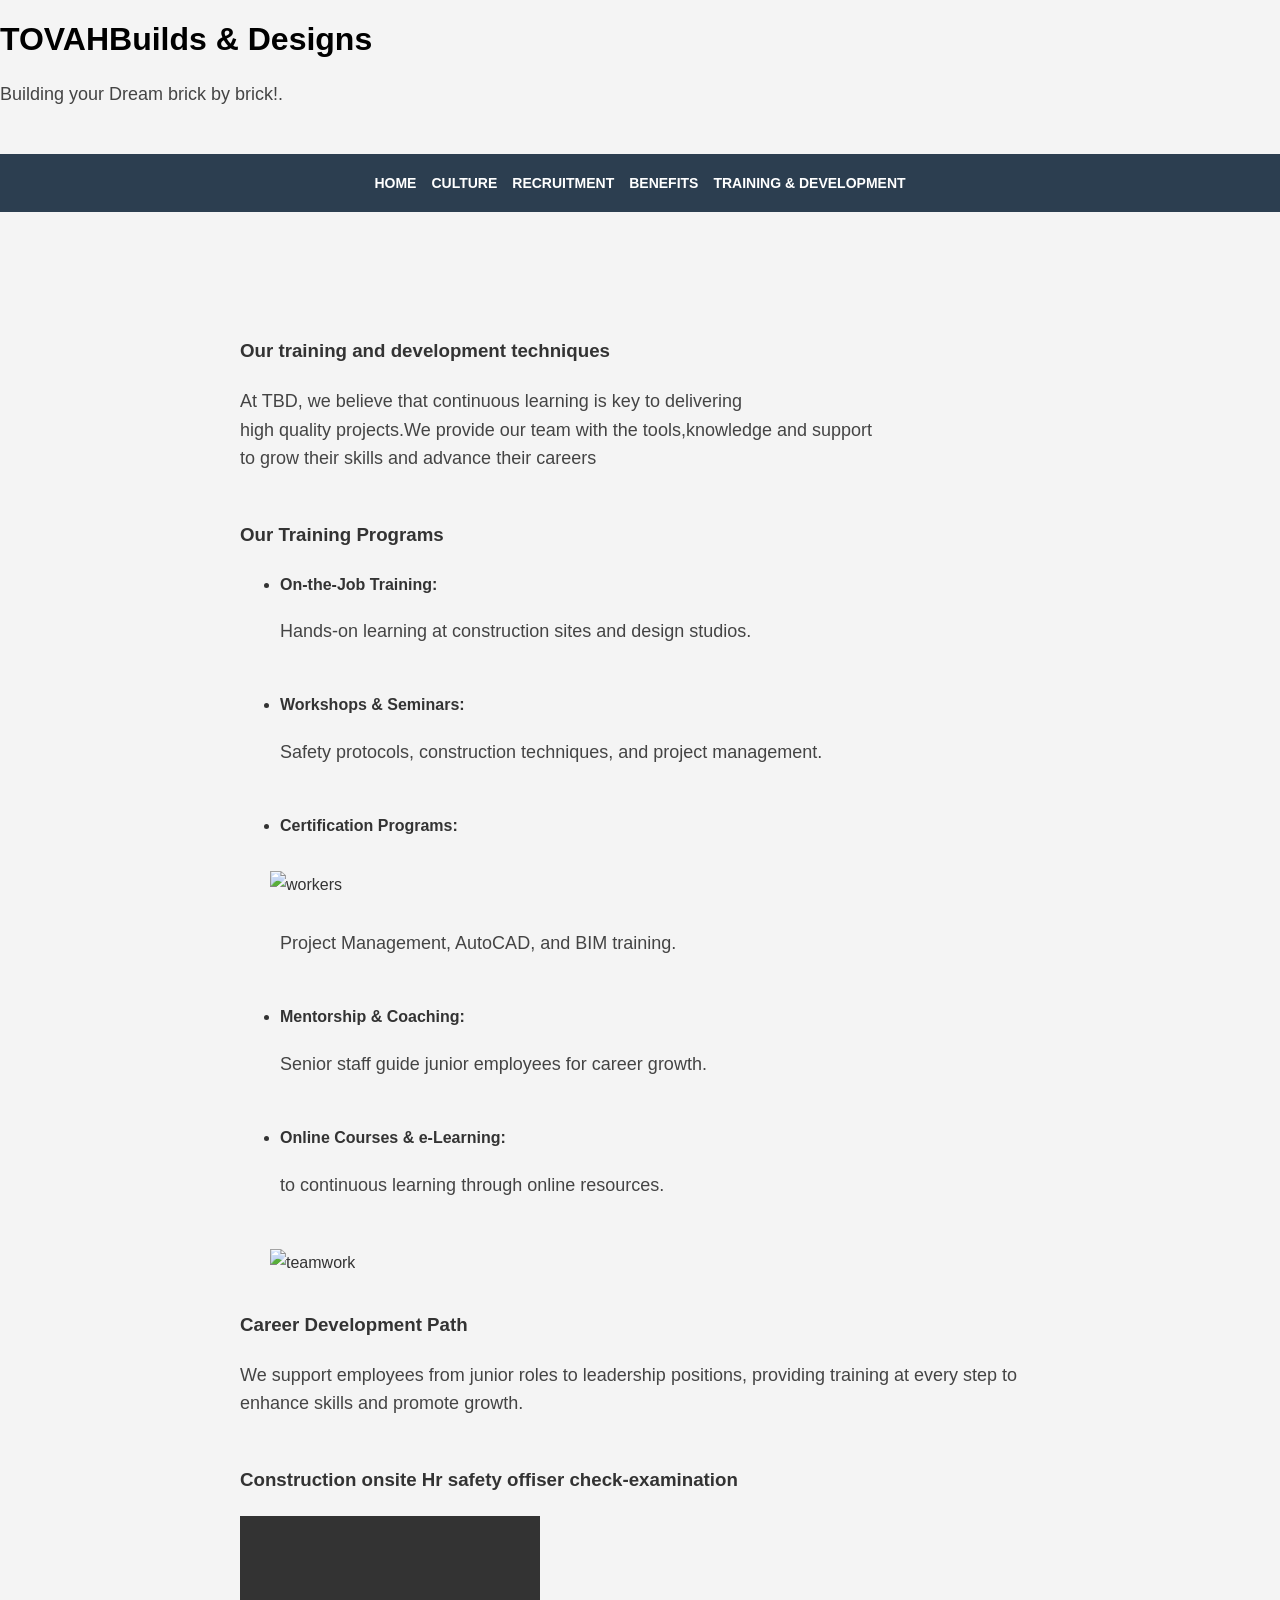
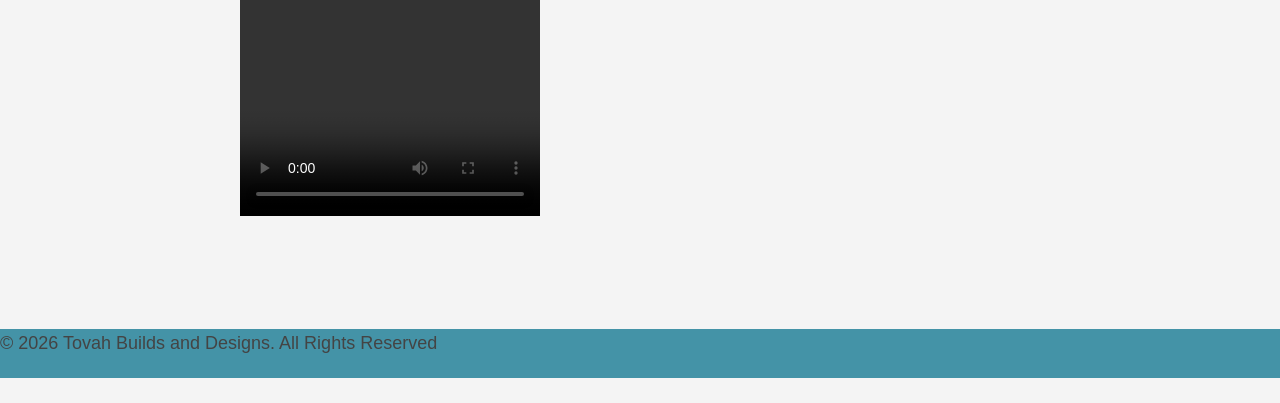
==== training-and-development.html @ 7a0fd261 "Rename Matsepe.BAHR/training-and-development.html to training-and-development.html" ====
<!DOCTYPE html>
<html lang="en">
<head> 
    <meta charset="UFT-8">
    <meta http-equiv="X-UA-Compatible" content="IE=edge">
    <meta name="viewpoint" content="width=device-width, initial-scale=1.0">
<title>Tovah Builds & Designs </title>
<link rel="stylesheet" href="style.css">
</head> 
<body>
    <header class="hero">
        <div class="hero-content">
        <h1>TOVAH<span>Builds & Designs</span></h1>
        <p>Building your Dream brick by brick!.</p>
        </div>
    </header>
    <nav class="navbar"> 
    <ul>
        <li><a href="index.html">Home</a></li>
        <li><a href="company-culture.html"> Culture</a> </li>
        <li><a href="recruitment-or-careers.html">Recruitment</a> </li>
        <li><a href="benefits-of-employees.html"> Benefits</a> </li>
        <li><a href="training-and-development.html">Training & Development</a> </li>
    </ul>
    </nav>

    <main>
        <h3>Our training and development techniques</h3>
<p>At TBD, we believe that continuous learning is key to delivering<br>
high quality projects.We provide our team with the tools,knowledge and support<br>
to grow their skills and advance their careers</p>

<h3>Our Training Programs</h3>
<ul>
    <li><strong>On-the-Job Training:</strong></li> <P> 
        Hands-on learning at construction sites and design studios.</p>
    <li><strong>Workshops & Seminars:</strong></li>
    <p>Safety protocols, construction techniques, and project management.</P>
    <li><strong>Certification Programs:</strong></li>
</ul>
    <div class="image-container">
            <img src="workers.jpg" width="300" height="300" alt="workers" class="responsive-img">
        </div>
<ul>
    <p> Project Management, AutoCAD, and BIM training.</p>
    <li><strong>Mentorship & Coaching:</strong></li>
    <p>Senior staff guide junior employees for career growth.</p>
    <li><strong>Online Courses & e-Learning:</strong> </li>
    <p>to continuous learning through online resources.</p>
</ul>
<div class="image-container">
            <img src="teamwork.jpg"  width="300" height="300" alt="teamwork" class="responsive-img">
        </div>

<h3>Career Development Path</h3>
<p>We support employees from junior roles to leadership positions, providing training at every step to enhance skills and promote growth.</p>
<h3>Construction onsite Hr safety offiser check-examination</h3>
<video width="300" height="300" controls>
    <source src="Scaffolding.mp4" type="video/mp4">
</video>
    </main>
    <footer>
        <p> &copy; 2026 Tovah Builds and Designs. All Rights Reserved</p>
    </footer>
</body>
</html>
---- style.css ----
body{
    margin: 0;
    padding: 0;
    font-family: 'Segoe UI', Tahoma, Geneva, Verdana, sans-serif;
    background-color: #f4f4f4;
}
    
    p{ 
    margin-bottom: 20px;
    text-align: left;
    font-size: 18px;
    line-height: 1.6;
}

main{
    margin:40px auto;
    max-width: 800px;
    padding: 5% 20px;
    line-height: 1.8;
    color: #333;
}
   

.navbar ul{
    list-style-type: none;
    padding: 0px;
    margin: 0px;
    overflow: hidden;
    gap: 15px;
    display: flex;
    align-items: center;
    justify-content: center;
    list-style: none;
    margin: 0;
    padding: 0;


} 

.navbar li a{
    text-decoration: none;
    color: white;
    font-weight: bold;
    text-transform: uppercase;
    font-size: 14px;
    align-items:  center;
     letter-spacing: 2;

}
.navbar h1{
    font-size: 24px;
    margin: 0;
    font-weight: bold;
}


.navbar a{
    text-decoration: none;
    color: white;
    font-size: 18px;
    transition: 0,3s;
    text-align: center;
}


.navbar {
    background-color: #2c3e50;
    margin: o;
    padding: 20px 0;
    
}
.navbar a:hover{
  background-color: #f1c40f
}

p {
   margin-bottom: 25px;
   padding-bottom: 20px;
   color: #444;
}

.image-container {
display: block;
width: 100%;
margin:30px;
max-width: 450px;
}
 .responsiveness-img {
    max-width: 600px;
    height: auto;
    width: 100%;
    border-radius: 8px;
    box-shadow: 0 4px 8px rgba(0,0,0.1);
    display: block;
 }

 footer{
    background-color:#4493a7;
    position: relative; 
    z-index: 1000;
    text-align: center;

 }
 .benefits-container {
  display: flex;
  flex-wrap: wrap;
  gap: 20px;
  justify-content: center;
  padding: 20px;
 }
 .benefits-card {
    flex: 1;
    min-width: 300px;
    border: 1px #ddd;
    border-radius: 12px;
    padding: 20px;
    box-shadow: 0 4px 6px rgba(0,0,0,0.1);
 }

 .btn {
    text-decoration: none;
    color: var(--dark);
    font-weight: 600;
    margin-top: 20px;
    border-bottom: 2px solid var(--accent);
    display: inline-block;
    width: fit-content;
}
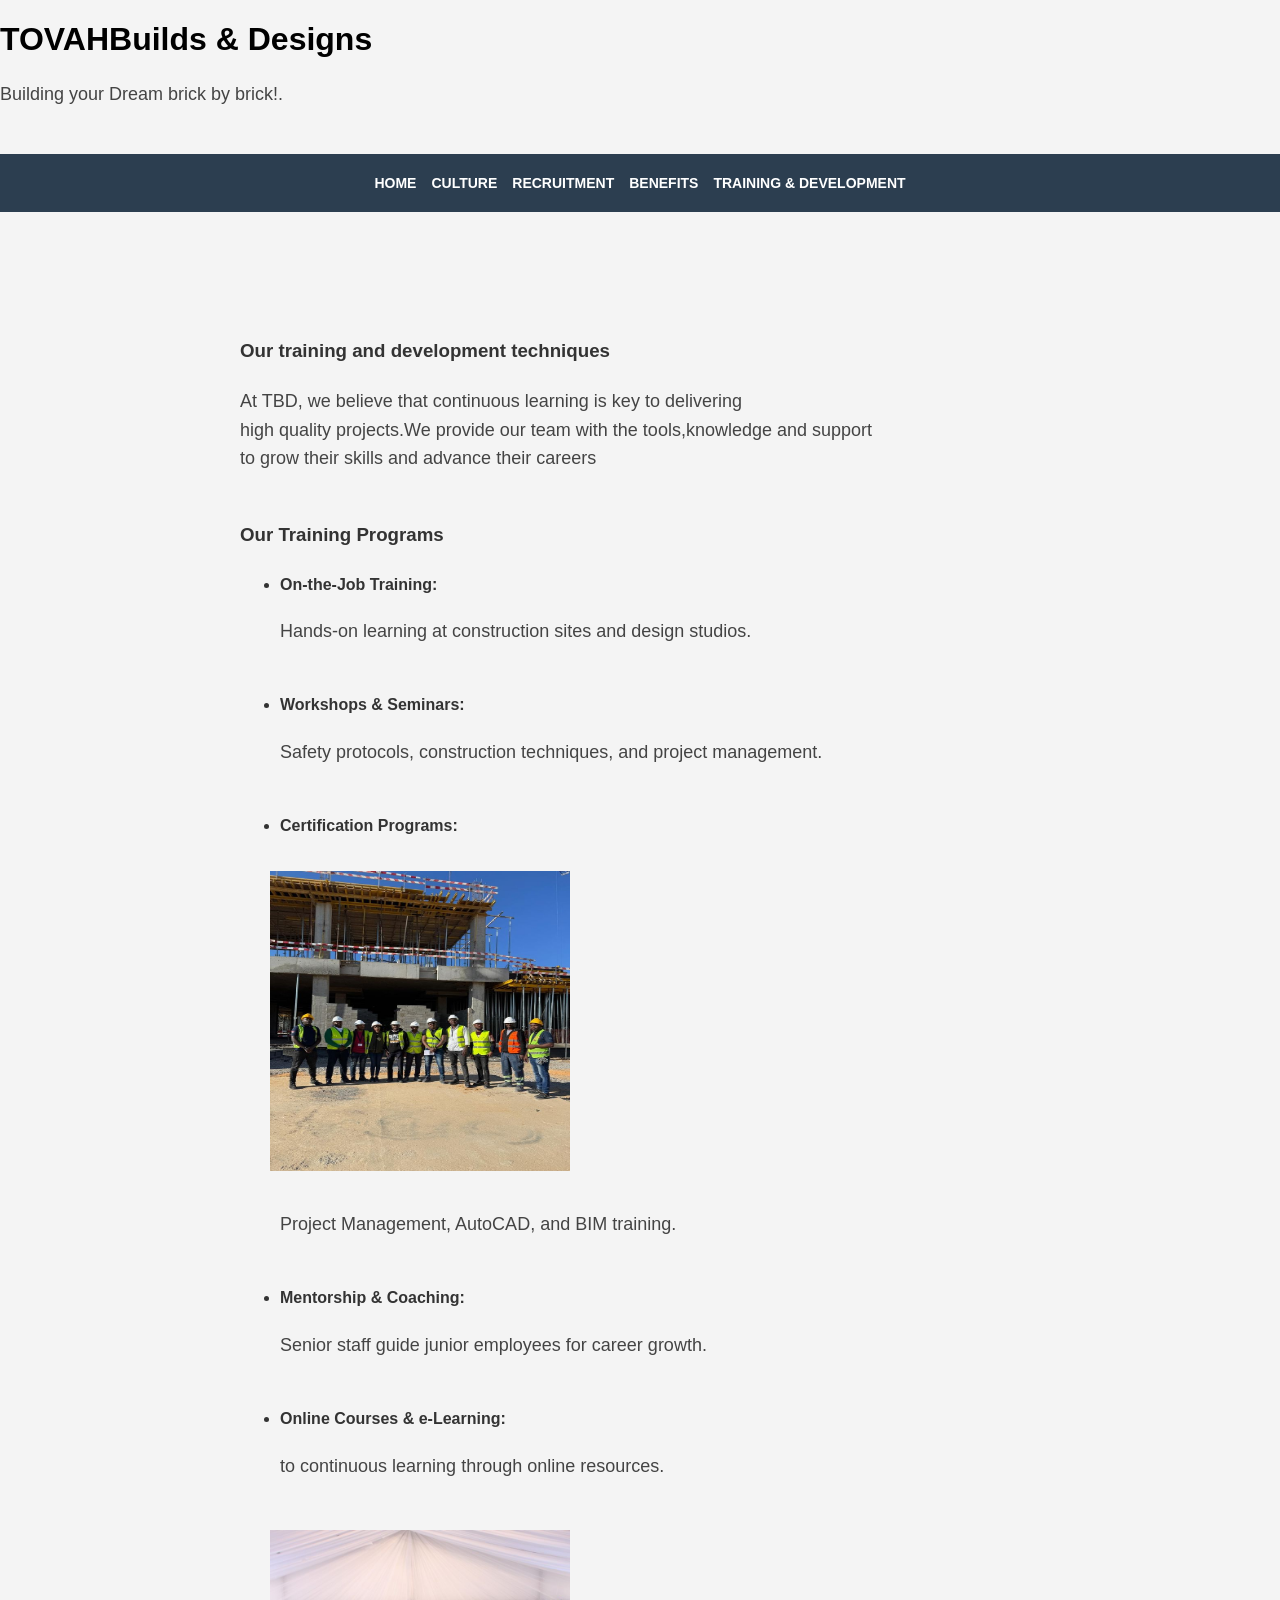
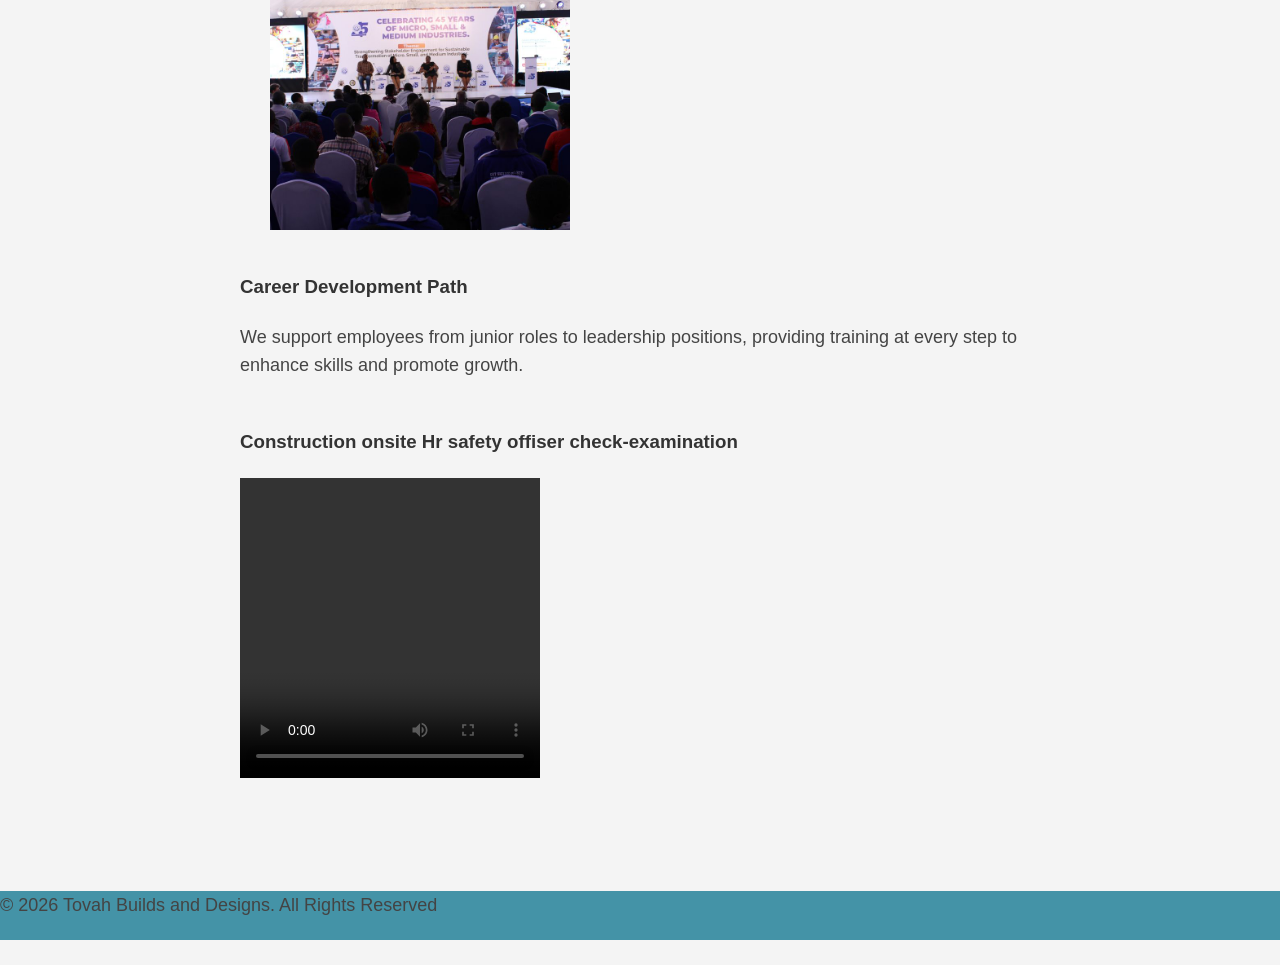
==== commit 6bfa28d1: "Update training-and-development.html" ====
--- a/training-and-development.html
+++ b/training-and-development.html
@@ -56,7 +56,7 @@
 <p>We support employees from junior roles to leadership positions, providing training at every step to enhance skills and promote growth.</p>
 <h3>Construction onsite Hr safety offiser check-examination</h3>
 <video width="300" height="300" controls>
-    <source src="Scaffolding.mp4" type="video/mp4">
+    <source src="scaffolding.mp4" type="video/mp4">
 </video>
     </main>
     <footer>
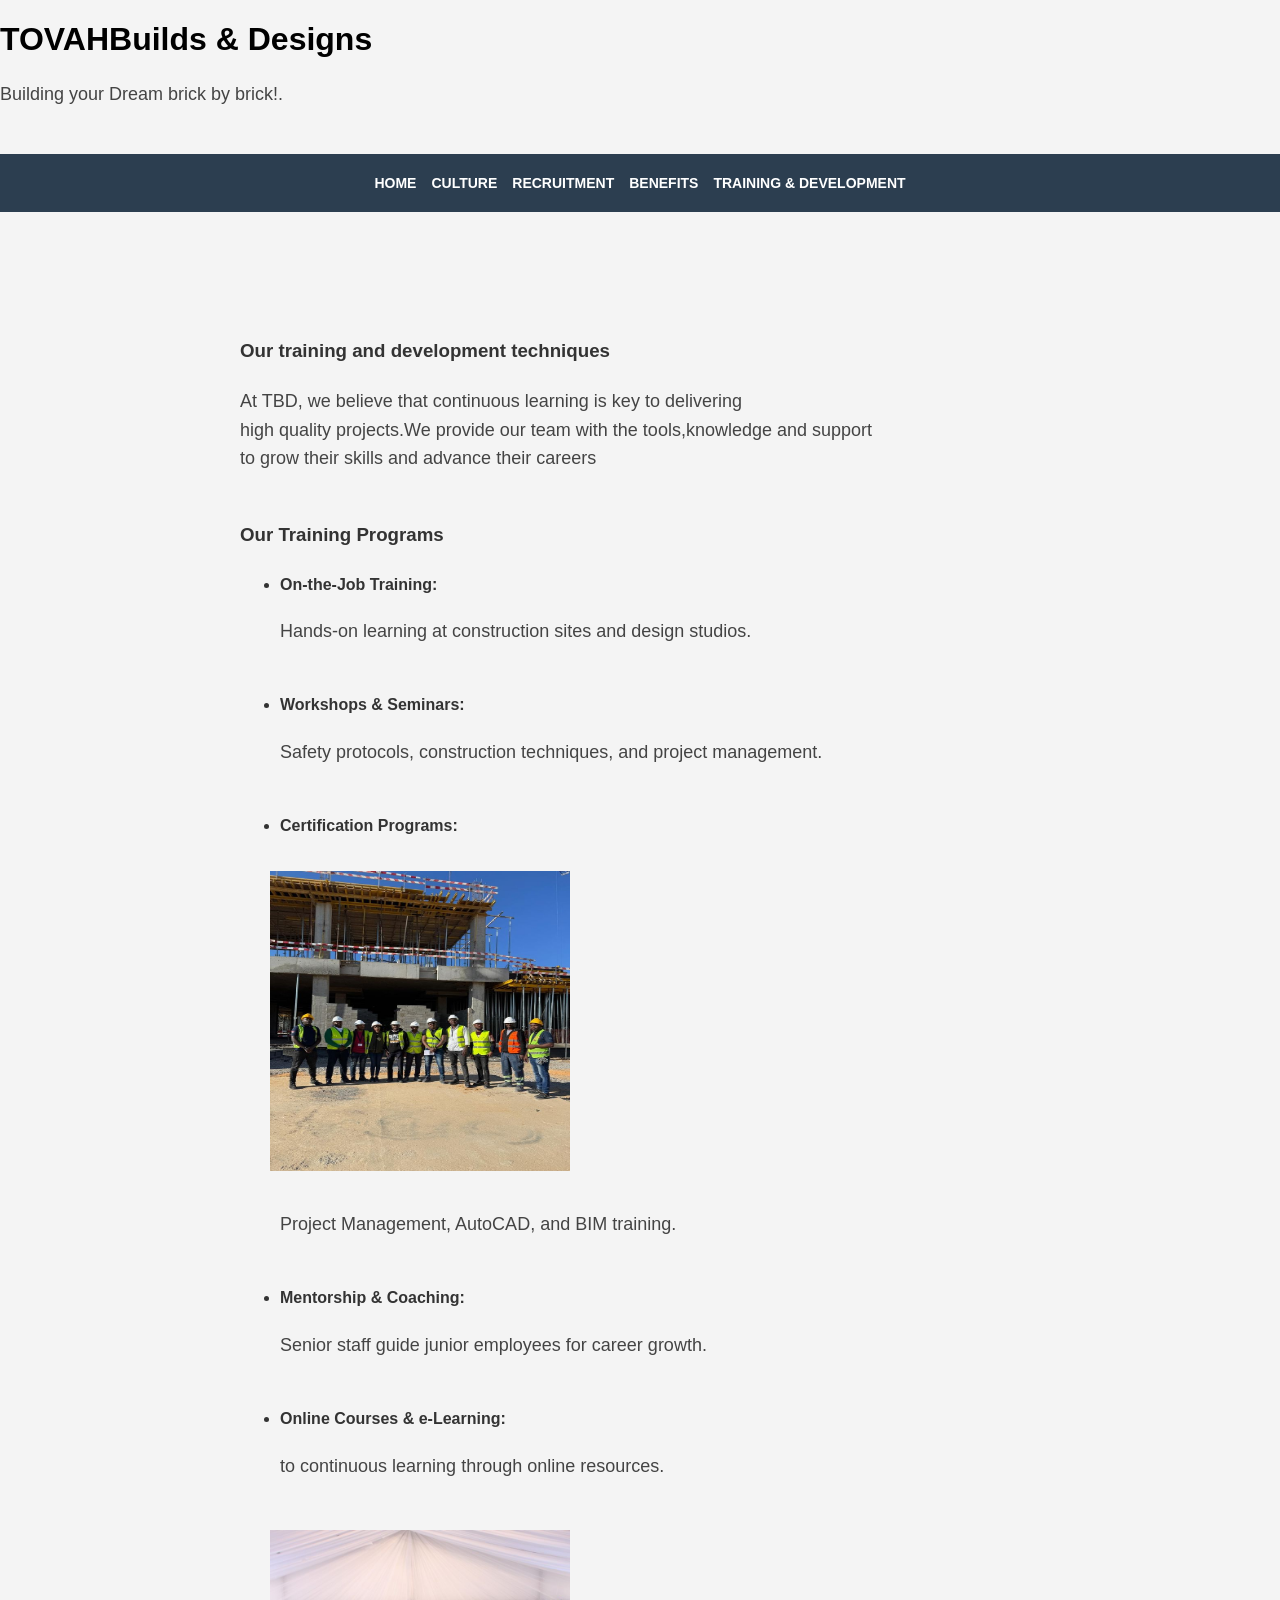
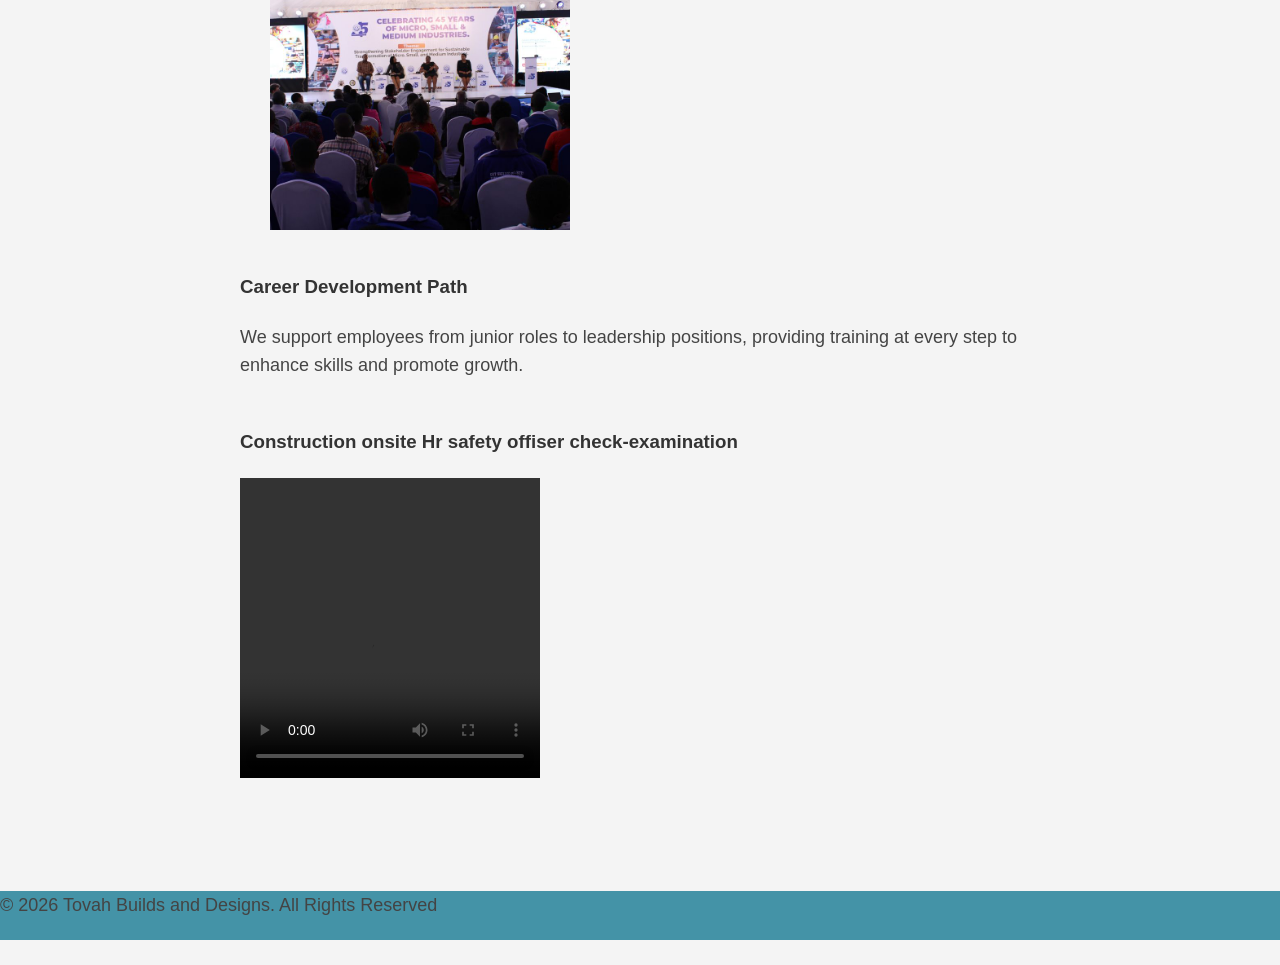
==== commit b207a6d5: "Update training-and-development.html" ====
--- a/training-and-development.html
+++ b/training-and-development.html
@@ -56,7 +56,7 @@
 <p>We support employees from junior roles to leadership positions, providing training at every step to enhance skills and promote growth.</p>
 <h3>Construction onsite Hr safety offiser check-examination</h3>
 <video width="300" height="300" controls>
-    <source src="scaffolding.mp4" type="video/mp4">
+    <source src="https://media.githubusercontent.com" type="video/mp4">
 </video>
     </main>
     <footer>
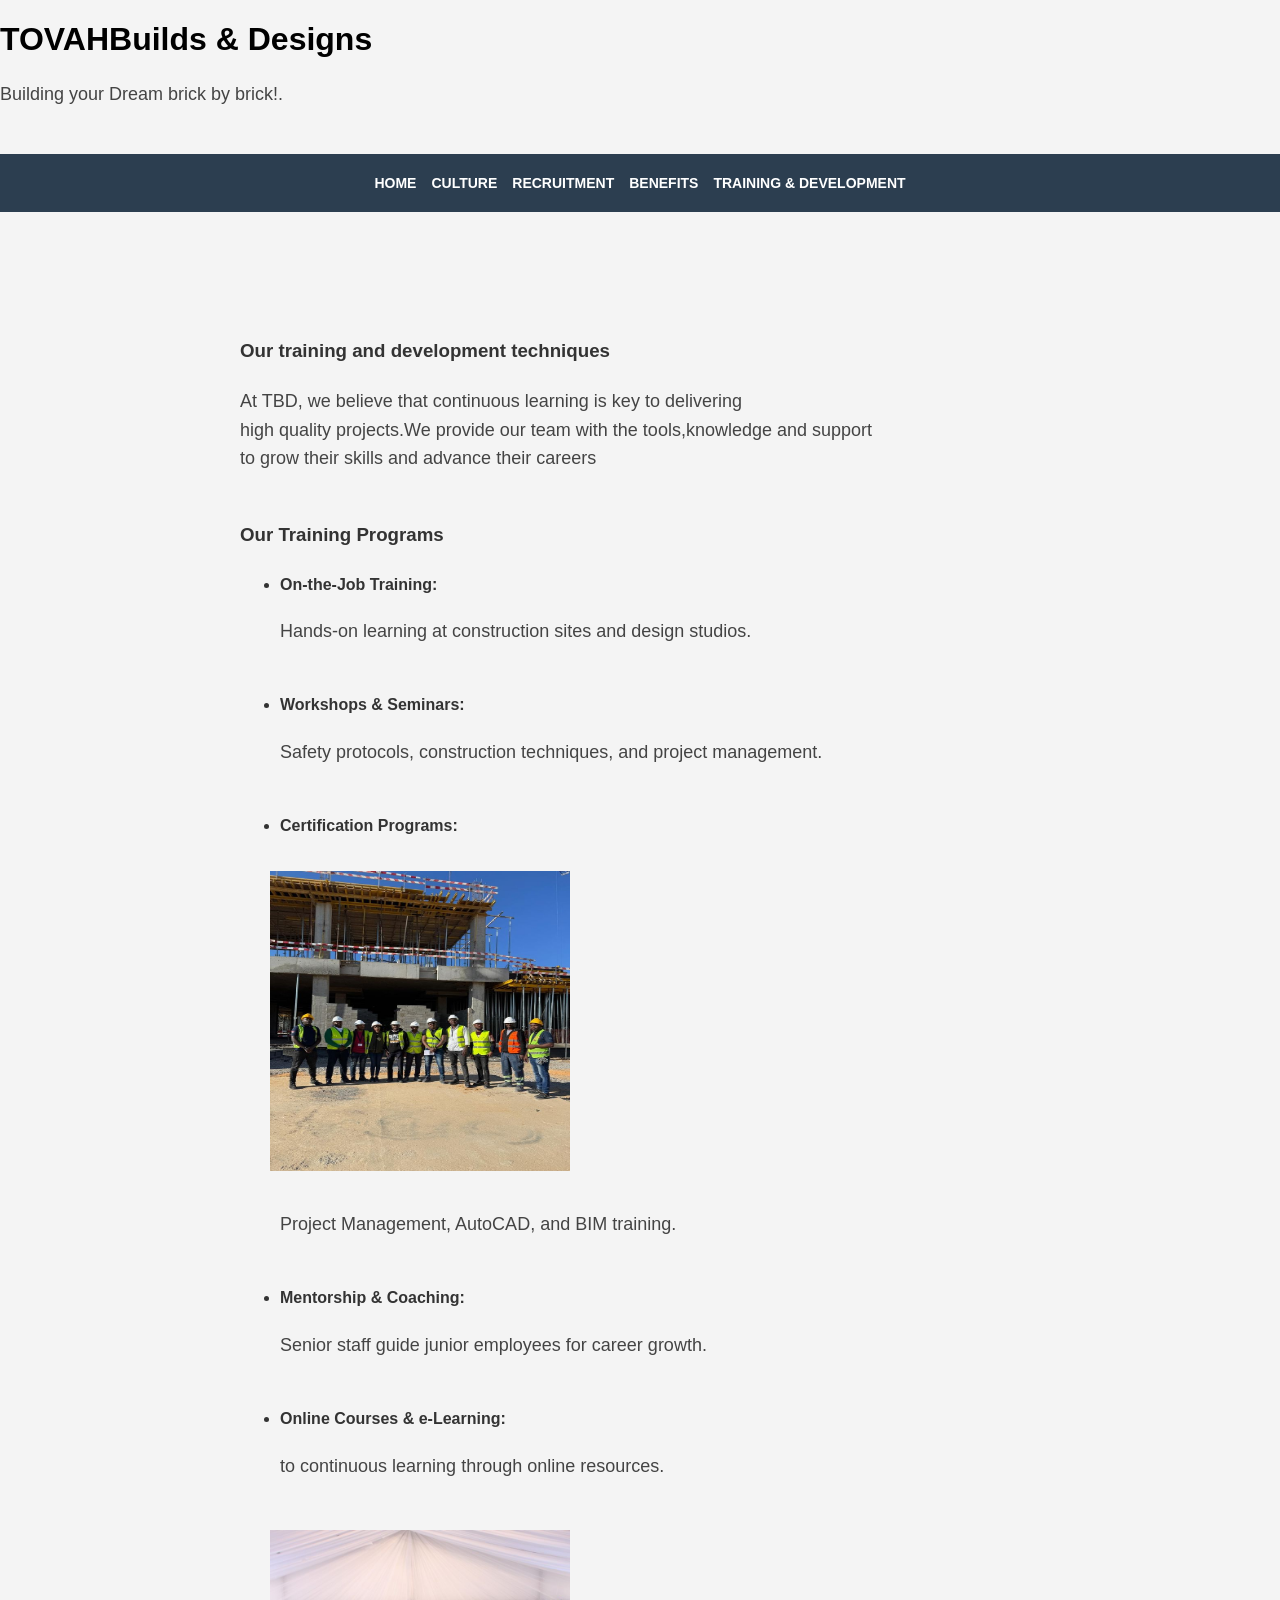
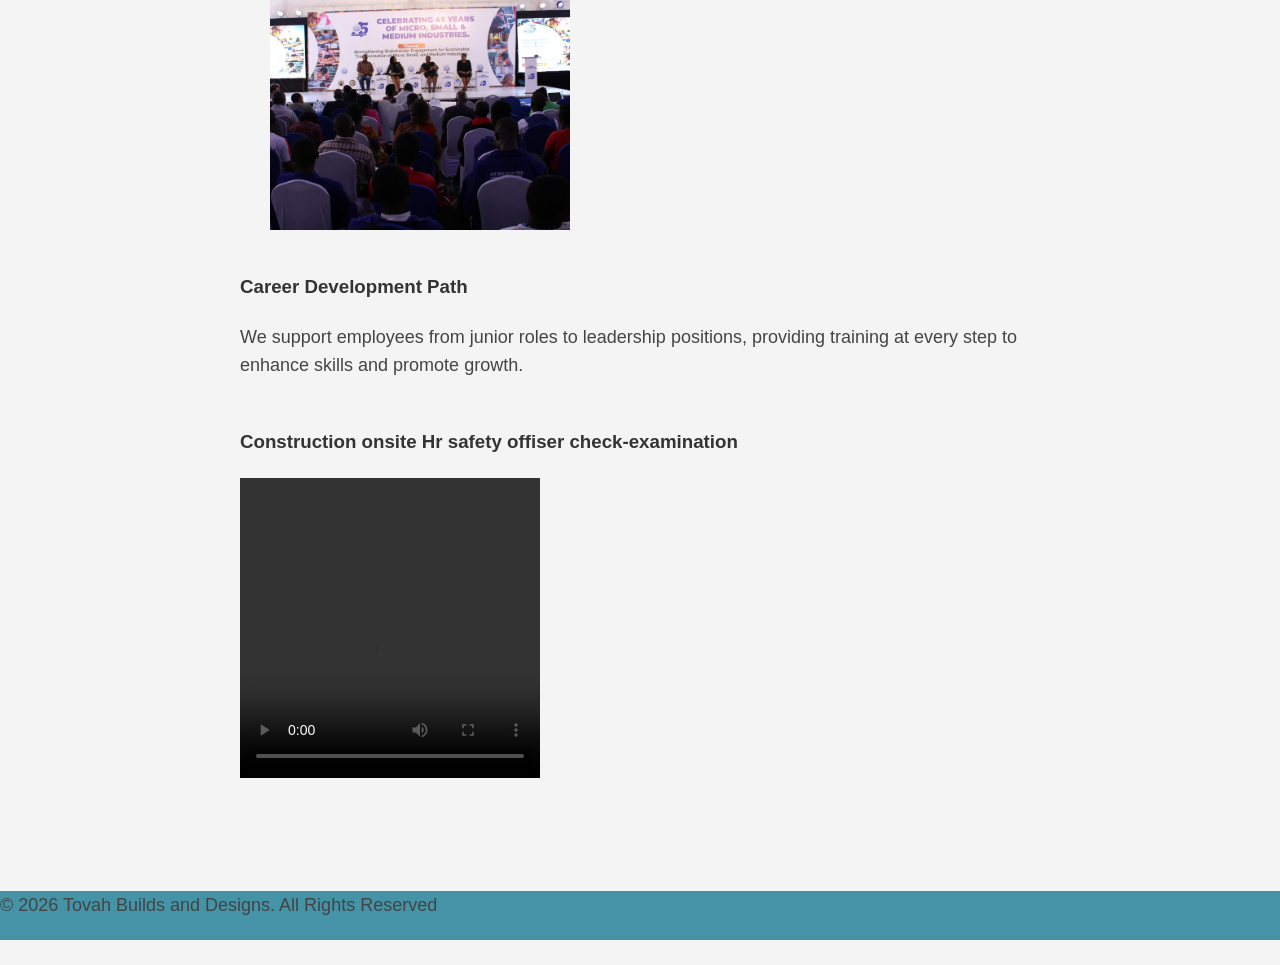
==== commit 895358fa: "Update training-and-development.html" ====
--- a/training-and-development.html
+++ b/training-and-development.html
@@ -56,7 +56,7 @@
 <p>We support employees from junior roles to leadership positions, providing training at every step to enhance skills and promote growth.</p>
 <h3>Construction onsite Hr safety offiser check-examination</h3>
 <video width="300" height="300" controls>
-    <source src="https://media.githubusercontent.com" type="video/mp4">
+    <source src="Scaffolding.Mp4" type="video/mp4">
 </video>
     </main>
     <footer>
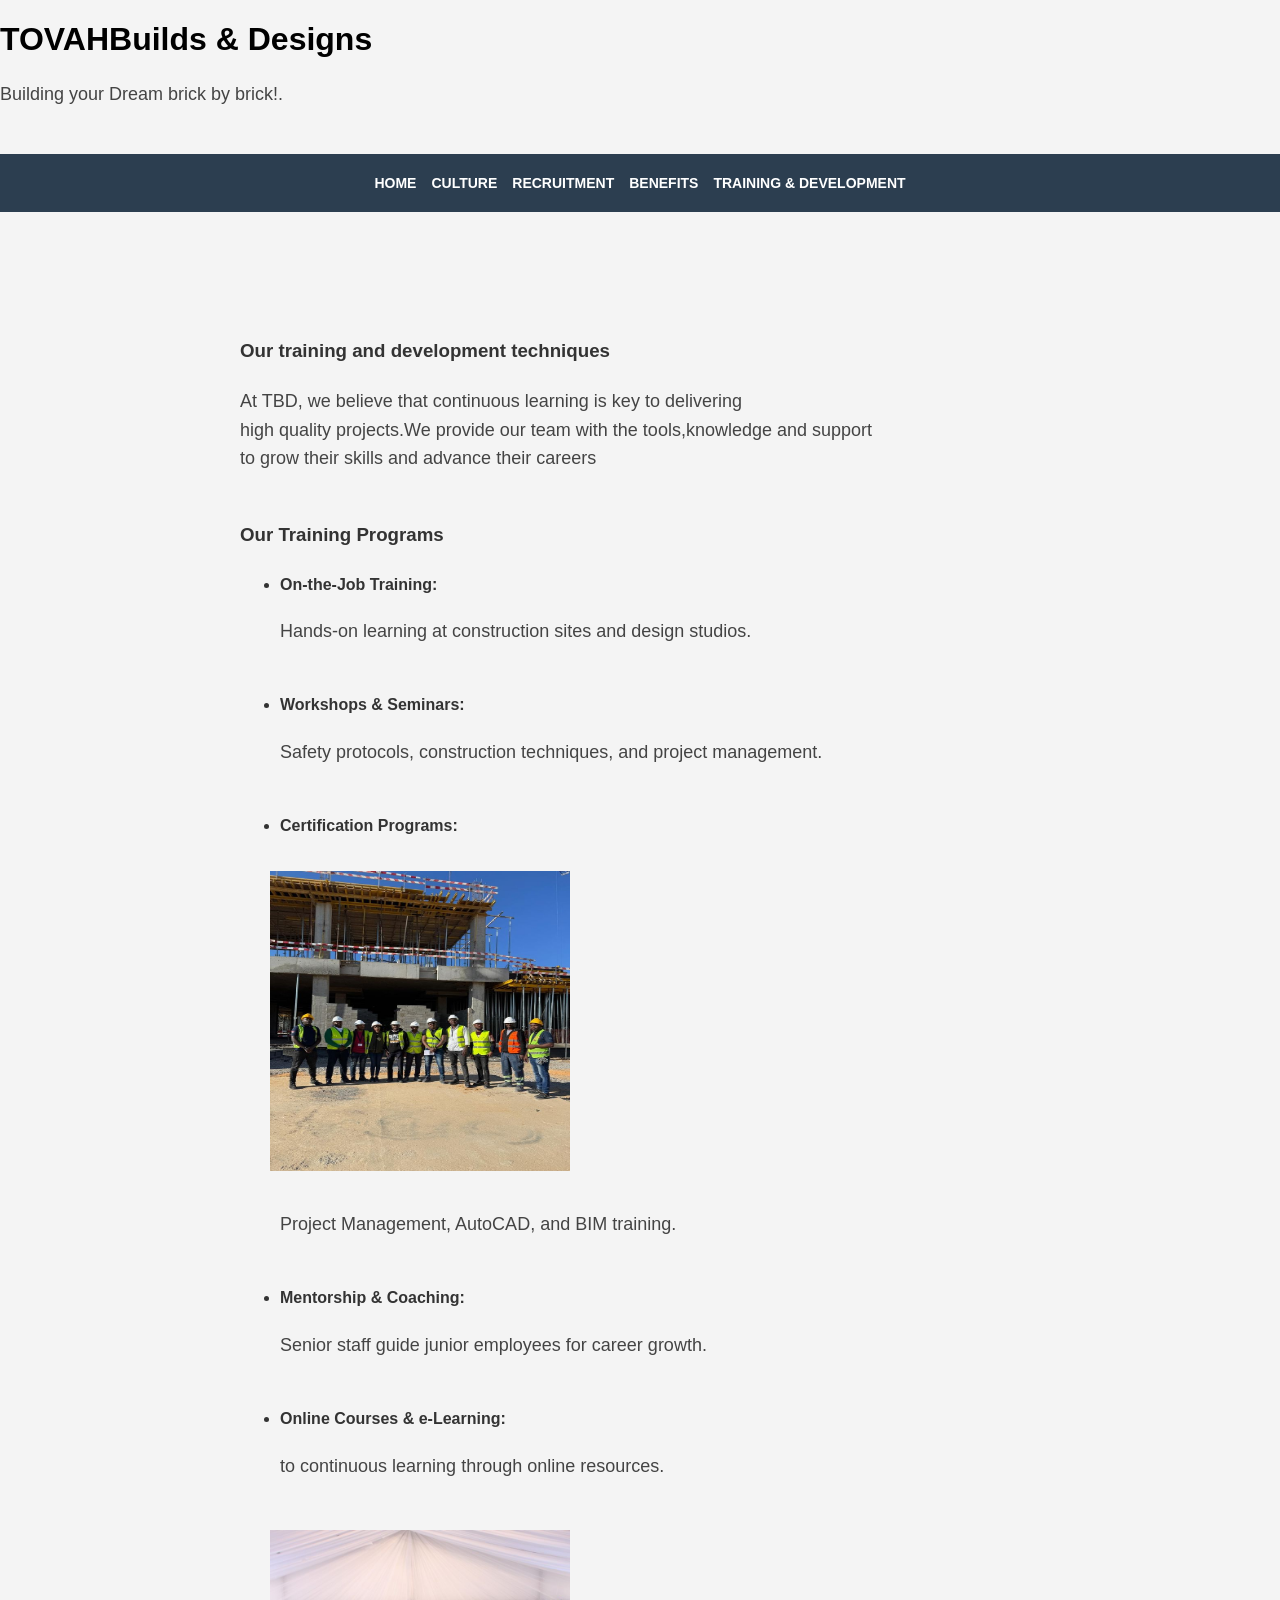
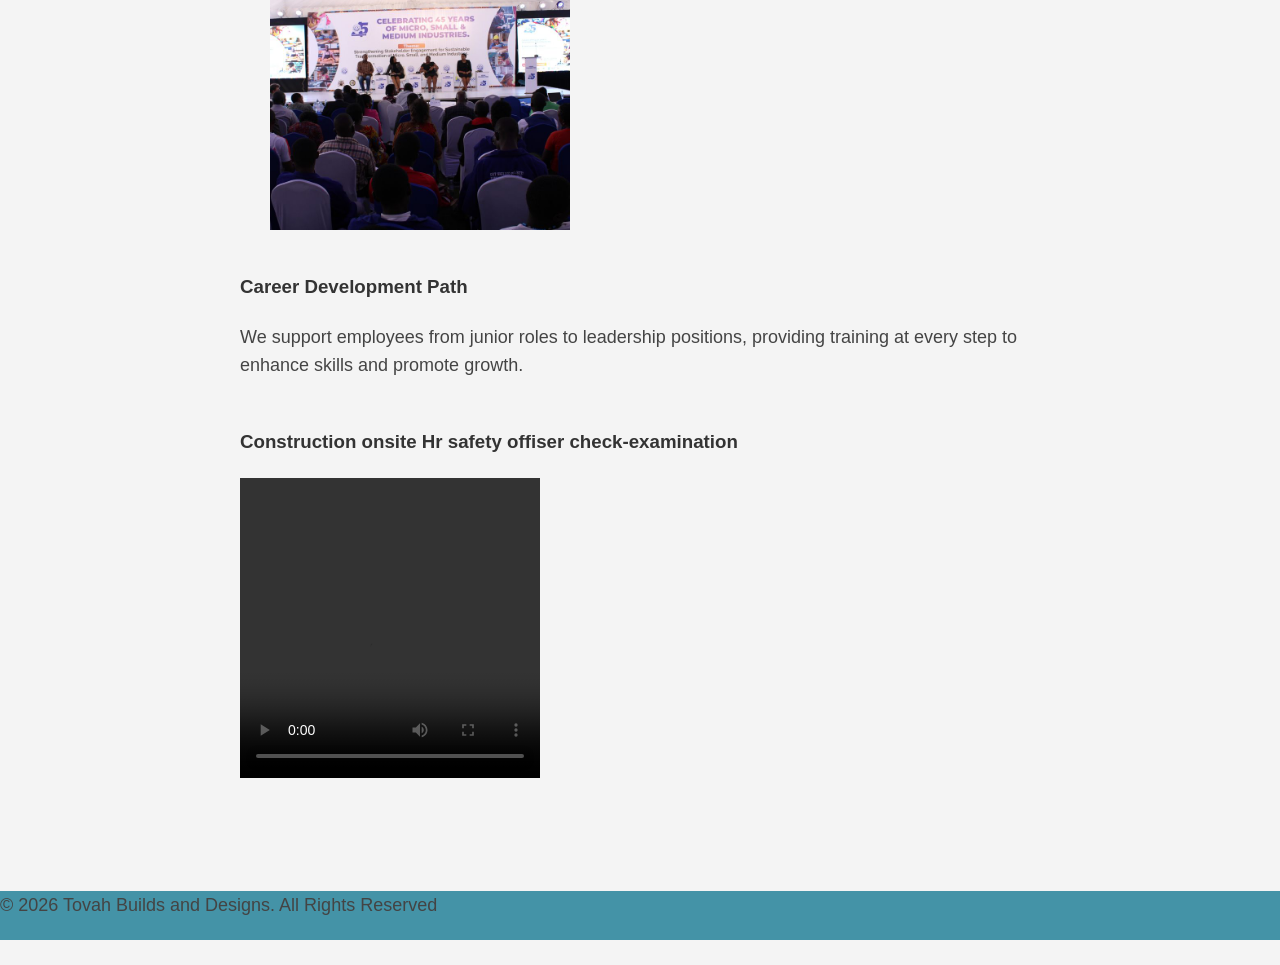
==== commit 59ee939f: "Update training-and-development.html" ====
--- a/training-and-development.html
+++ b/training-and-development.html
@@ -56,7 +56,7 @@
 <p>We support employees from junior roles to leadership positions, providing training at every step to enhance skills and promote growth.</p>
 <h3>Construction onsite Hr safety offiser check-examination</h3>
 <video width="300" height="300" controls>
-    <source src="Scaffolding.Mp4" type="video/mp4">
+    <source src="Scaffolding.mp4" type="video/mp4">
 </video>
     </main>
     <footer>
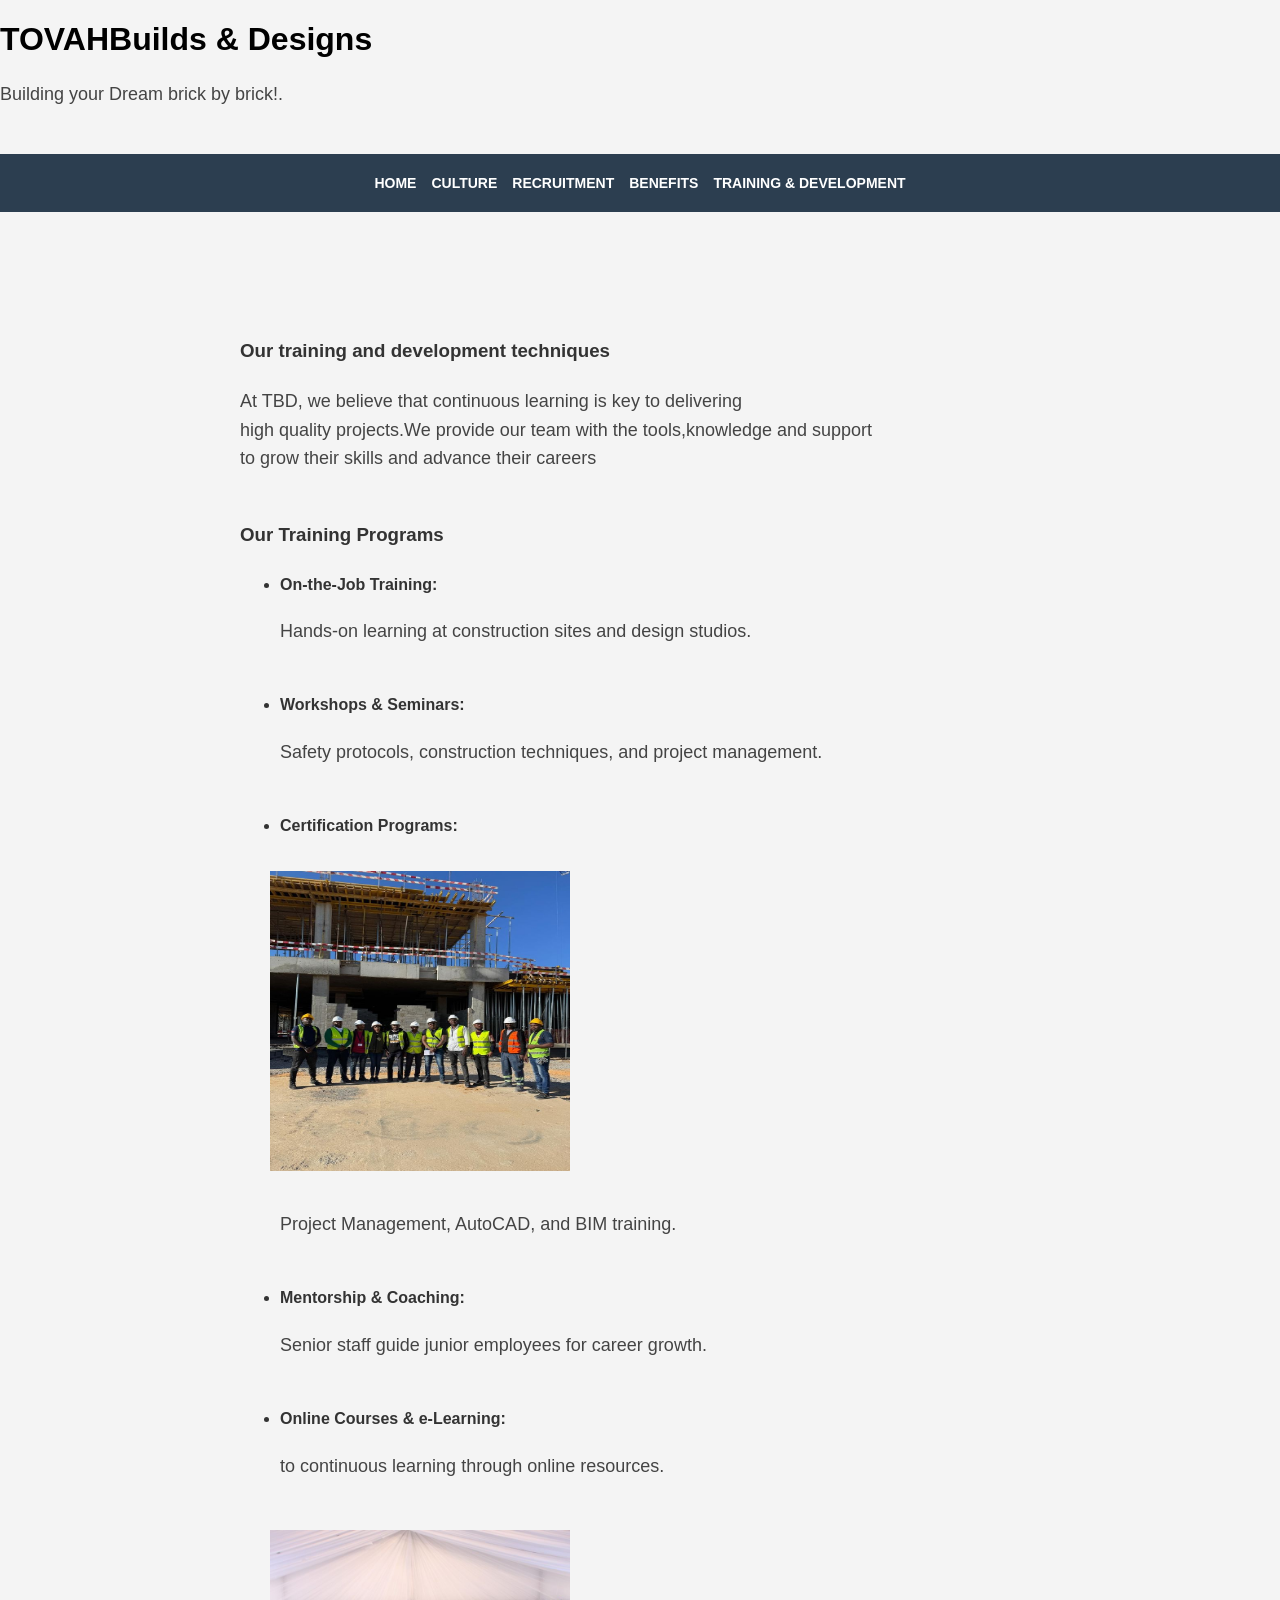
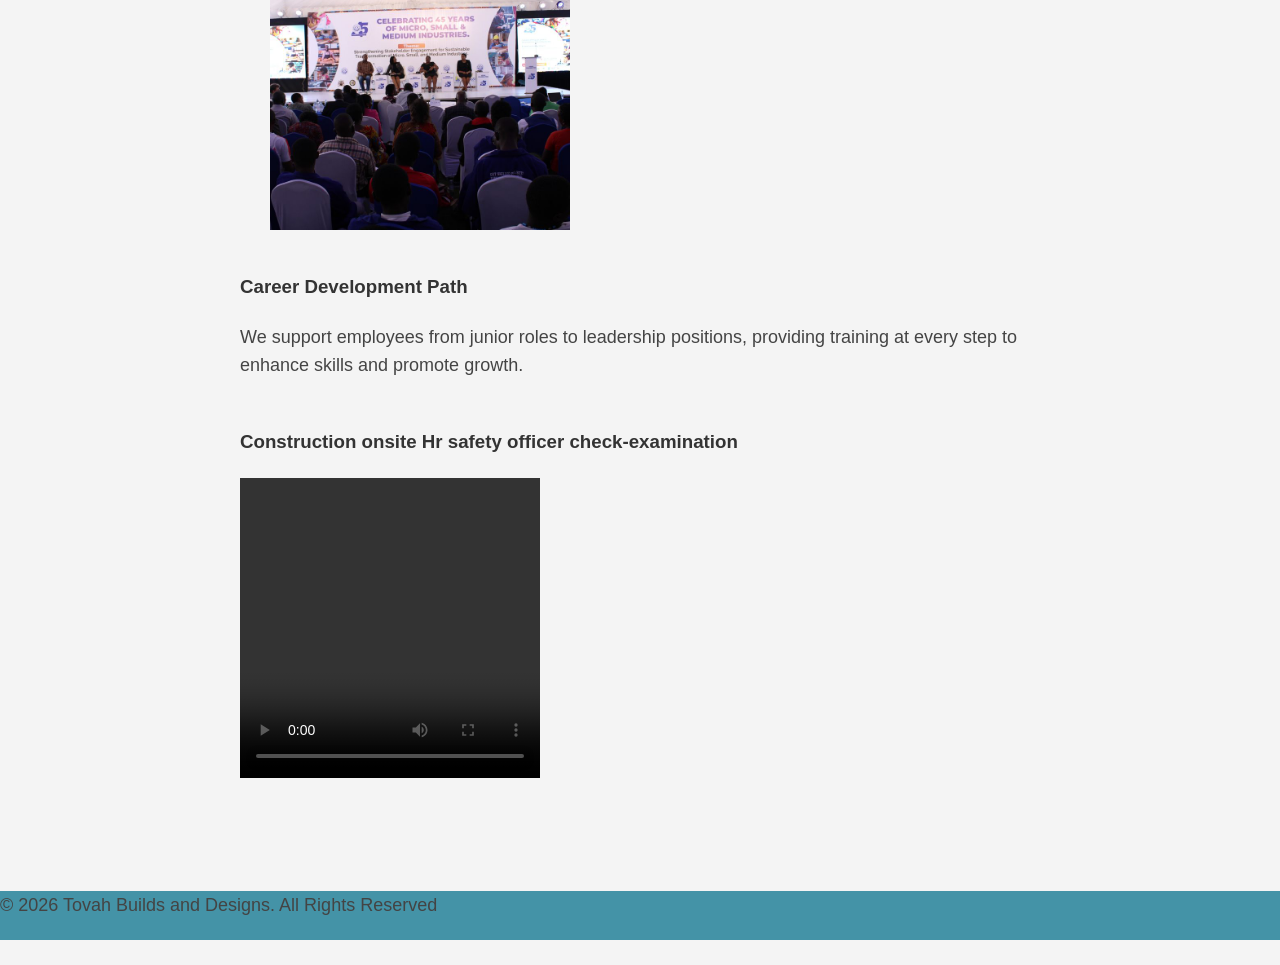
==== commit 5117d06c: "Update training-and-development.html" ====
--- a/training-and-development.html
+++ b/training-and-development.html
@@ -54,7 +54,7 @@
 
 <h3>Career Development Path</h3>
 <p>We support employees from junior roles to leadership positions, providing training at every step to enhance skills and promote growth.</p>
-<h3>Construction onsite Hr safety offiser check-examination</h3>
+<h3>Construction onsite Hr safety officer check-examination</h3>
 <video width="300" height="300" controls>
     <source src="Scaffolding.mp4" type="video/mp4">
 </video>
